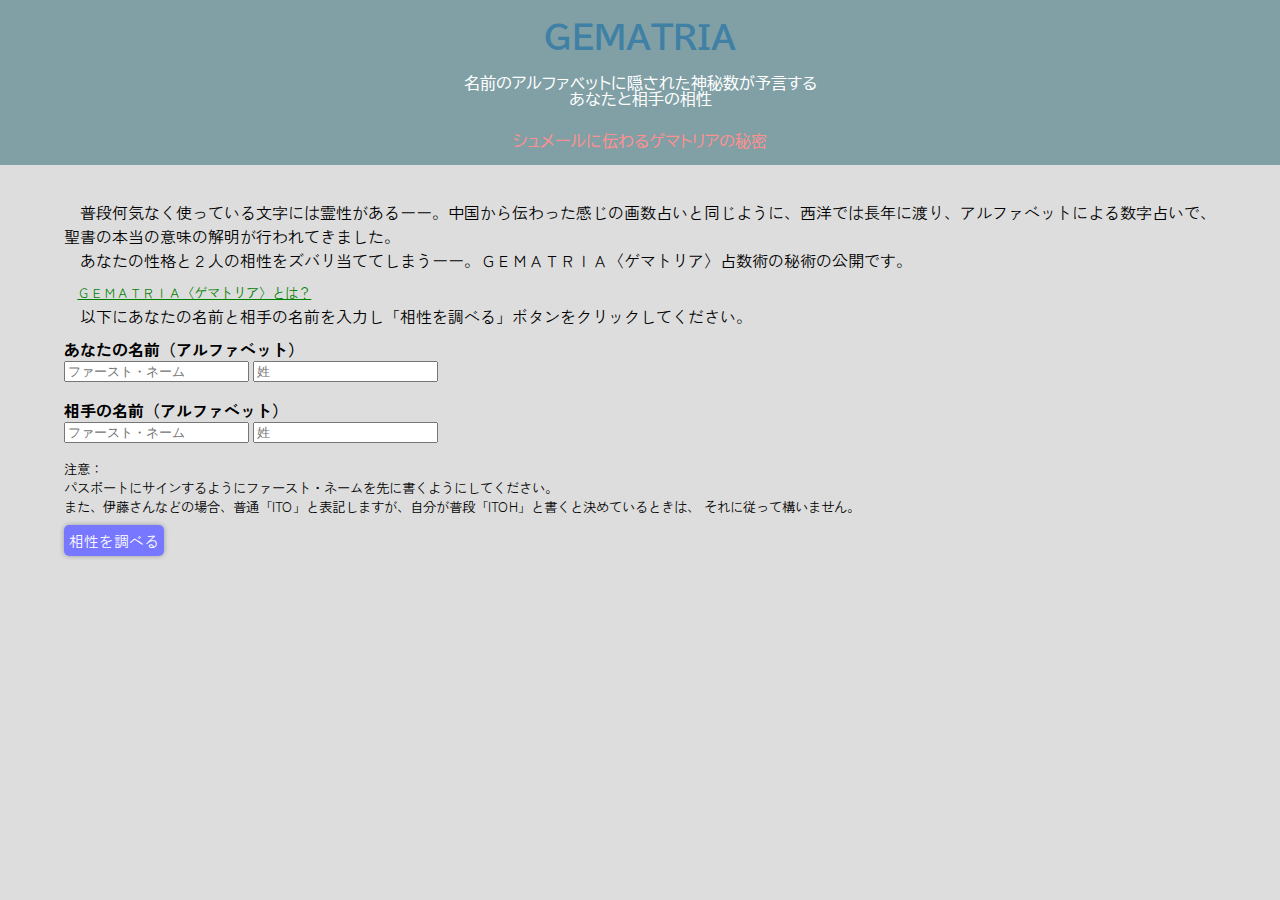
==== index.html @ 2e7b681c "first commit" ====
<!DOCTYPE html>
<html>
<head>
  <meta charset="UTF-8">
  <meta name="viewport" content="width=device-width, initial-scale=1.0">
  <title>あなたと相手の相性を占うゲマトリア〈ＧＥＭＡＴＲＩＡ〉占数術</title>
  <script src="js/jquery.min.js"></script>
  <script src="js/app.js" defer></script>
  <link rel="preconnect" href="https://fonts.googleapis.com">
  <link rel="preconnect" href="https://fonts.gstatic.com" crossorigin>
  <link href="https://fonts.googleapis.com/css2?family=BIZ+UDPGothic:wght@700&family=Open+Sans:ital@1&family=Zen+Kaku+Gothic+Antique:wght@400;700&display=swap" rel="stylesheet">
  <link rel="stylesheet" href="css/styles.css">
</head>
<body>
  <header>
    <h1>ＧＥＭＡＴＲＩＡ</h1>
    <h2>名前のアルファベットに隠された神秘数が予言する<br>あなたと相手の相性</h2>
    <h3>シュメールに伝わるゲマトリアの秘密</h3>
  </header>
  <div class="container">
    <form id="form">
      <div class="lead">
        <p>普段何気なく使っている文字には霊性があるーー。中国から伝わった感じの画数占いと同じように、西洋では長年に渡り、アルファベットによる数字占いで、聖書の本当の意味の解明が行われてきました。</p>
        <p>あなたの性格と２人の相性をズバリ当ててしまうーー。ＧＥＭＡＴＲＩＡ〈ゲマトリア〉占数術の秘術の公開です。</p>
        <p class="about"><a href="about.html">ＧＥＭＡＴＲＩＡ〈ゲマトリア〉とは？</a></p>
        <p>以下にあなたの名前と相手の名前を入力し「相性を調べる」ボタンをクリックしてください。</p>
      </div>
      <div id="nameSelf" class="form-group">
        <label for="firstName1">あなたの名前（アルファベット）</label>
        <input type="text" id="firstName1" name="firstName1" placeholder="ファースト・ネーム" class="form-input">
        <input type="text" id="lastName1" name="lastName1" placeholder="姓" class="form-input">
      </div>
      <div id="namePartner" class="form-group">
        <label for="firstName2">相手の名前（アルファベット）</label>
        <input type="text" id="firstName2" name="firstName2" placeholder="ファースト・ネーム" class="form-input">
        <input type="text" id="lastName2" name="lastName2" placeholder="姓" class="form-input">
      </div>
      <div id="description">
        <p>注意：<br>
          パスポートにサインするようにファースト・ネームを先に書くようにしてください。<br>
          また、伊藤さんなどの場合、普通「ITO」と表記しますが、自分が普段「ITOH」と書くと決めているときは、
          それに従って構いません。</p>
      </div>
      <div id="submission">
        <span id="submit">相性を調べる</span>
      </div>
    </form>
    <div id="result">
    </div>
  </div>
</body>
</html>
---- css/styles.css ----
body {
  margin: 0;
  padding: 0;
  background-color: #ddd;
}
header {
  background-color: #80a0a5;
  text-align: center;
  width: 100%;
  position: fixed;
  top: 0;
  z-index: 100;
  font-family: 'BIZ UDPGothic', sans-serif;
}
header h1 {
  color: #4080a5;
  font-weight: bold;
  font-size: 24pt;
}

header h2 {
  color: #FFF;
  padding: 0 0 10px 0;
  font-weight: normal;
  font-size: 12pt;
}

header h3 {
  color: #ff9090;
  font-weight: normal;
  font-size: 12pt;
}

header p {
  position: absolute;
  top: 10px;
  left: 10px;
}

header a {
  color: #fff;
}

.container {
  width: 90%;
  margin-top: 200px;
  margin-left: auto;
  margin-right: auto;
}

.lead {
  margin-bottom: 25px;
  font-size: 12pt;
  font-weight: normal;
  font-family: 'Zen Kaku Gothic Antique', sans-serif;
}

.lead h1 {
  font-size: 16pt;
  font-weight: bold;
  font-family: 'BIZ UDPGothic', sans-serif;
}

.lead h2 {
  margin-top: 15px;
  color: #77F;
  font-size: 14pt;
  font-weight: bold;
  font-family: 'BIZ UDPGothic', sans-serif;
}

.lead h3 {
  color: #000;
  font-size: 14pt;
  font-weight: bold;
  font-family: 'BIZ UDPGothic', sans-serif;
}

.lead .subtitle {
  text-indent: 0;
  font-weight: bold;
}

.lead p {
  margin-bottom: -1em;
  text-indent: 1em;
}

.lead p.about {
  margin-top: 2em;
  font-size: 10pt;
}

.lead a {
  color: green;
}


.form-group {
  margin: 1em 0;
}

.form-group>label {
  font-weight: bold;
  font-family: 'Zen Kaku Gothic Antique', sans-serif;
  display: block;
}

#description {
  font-size: 10pt;
  font-weight: normal;
  font-family: 'Zen Kaku Gothic Antique', sans-serif;
}

#submit {
  background-color: #77F;
  color: #FFF;
  border-radius: 5px;
  box-shadow: 0px 0px 5px rgba(0, 0, 0, .3);
  padding: 5px;
  font-size: 11pt;
  font-weight: normal;
  font-family: 'Zen Kaku Gothic Antique', sans-serif;
}

#submit:active {
  background-color: #AAF;
}

#result h1 {
  color: #4080a5;
  font-size: 16pt;
  font-weight: bold;
  font-family: 'BIZ UDPGothic', sans-serif;
}

#result #reisuu p {
  color: #000;
  font-size: 12pt;
  font-weight: bold;
  font-family: 'Zen Kaku Gothic Antique', sans-serif;
}

#result #seikaku h2 {
  margin-top: 15px;
  color: #77F;
  font-size: 14pt;
  font-weight: bold;
  font-family: 'BIZ UDPGothic', sans-serif;
}

#result #seikaku h3 {
  color: #77F;
  padding: 0 10px;
  border-bottom: 2px solid;
  font-size: 12pt;
  font-weight: bold;
  font-family: 'BIZ UDPGothic', sans-serif;
}

#result #seikaku p {
  color: #000;
  padding: 0 10px;
  font-size: 12pt;
  font-weight: normal;
  font-family: 'Zen Kaku Gothic Antique', sans-serif;
}

#result #aisho h2 {
  margin-top: 15px;
  color: #77F;
  font-size: 14pt;
  font-weight: bold;
  font-family: 'BIZ UDPGothic', sans-serif;
}

#result #aisho h3 {
  background-color: #80a0a5;
  color: #FFF;
  padding: 0 10px;
  font-size: 12pt;
  font-weight: bold;
  font-family: 'BIZ UDPGothic', sans-serif;
}

#result #aisho p {
  color: #000;
  padding: 0 10px;
  font-size: 12pt;
  font-weight: normal;
  font-family: 'Zen Kaku Gothic Antique', sans-serif;
}
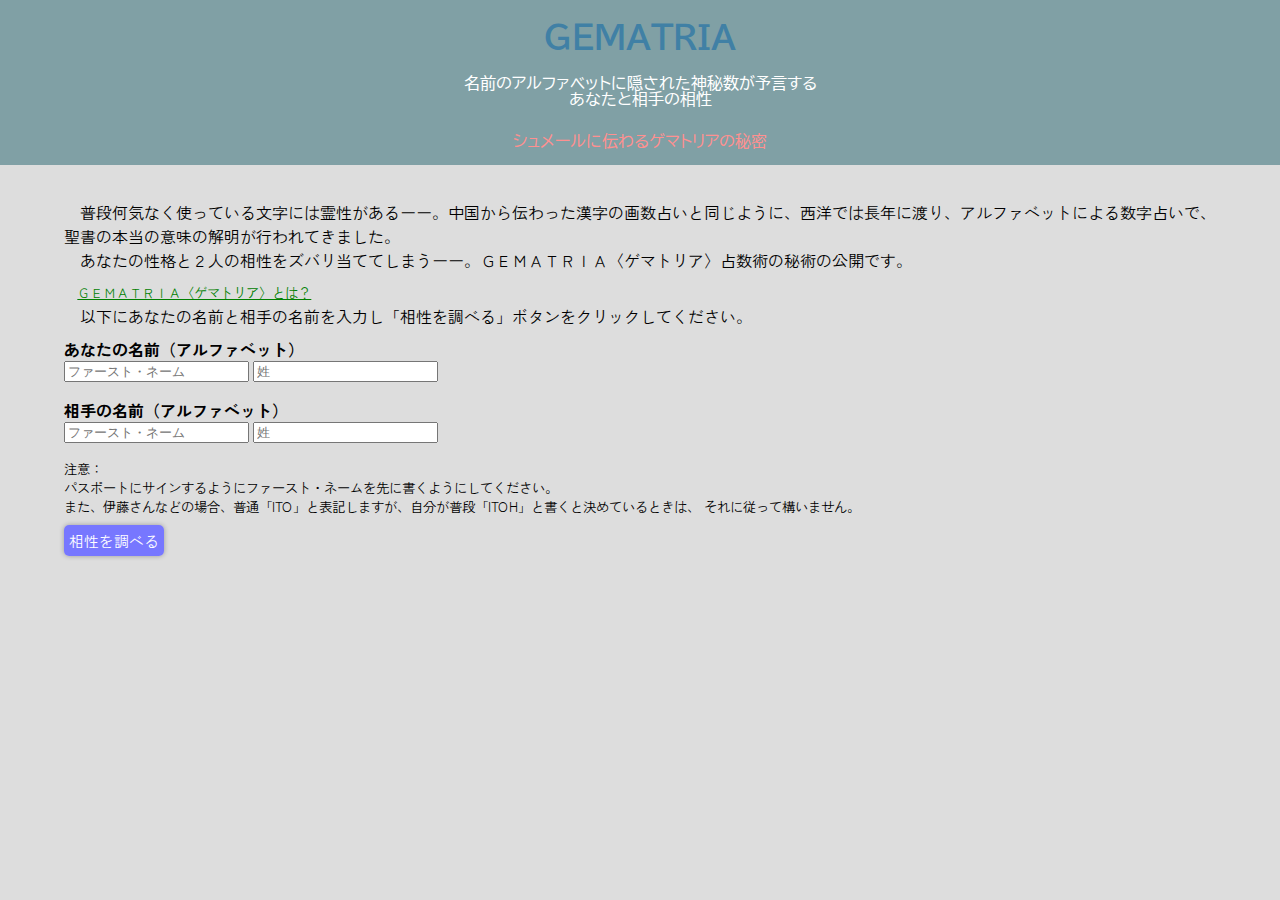
==== commit 8097c37e: "Modified a lead sentence" ====
--- a/index.html
+++ b/index.html
@@ -20,7 +20,7 @@
   <div class="container">
     <form id="form">
       <div class="lead">
-        <p>普段何気なく使っている文字には霊性があるーー。中国から伝わった感じの画数占いと同じように、西洋では長年に渡り、アルファベットによる数字占いで、聖書の本当の意味の解明が行われてきました。</p>
+        <p>普段何気なく使っている文字には霊性があるーー。中国から伝わった漢字の画数占いと同じように、西洋では長年に渡り、アルファベットによる数字占いで、聖書の本当の意味の解明が行われてきました。</p>
         <p>あなたの性格と２人の相性をズバリ当ててしまうーー。ＧＥＭＡＴＲＩＡ〈ゲマトリア〉占数術の秘術の公開です。</p>
         <p class="about"><a href="about.html">ＧＥＭＡＴＲＩＡ〈ゲマトリア〉とは？</a></p>
         <p>以下にあなたの名前と相手の名前を入力し「相性を調べる」ボタンをクリックしてください。</p>
